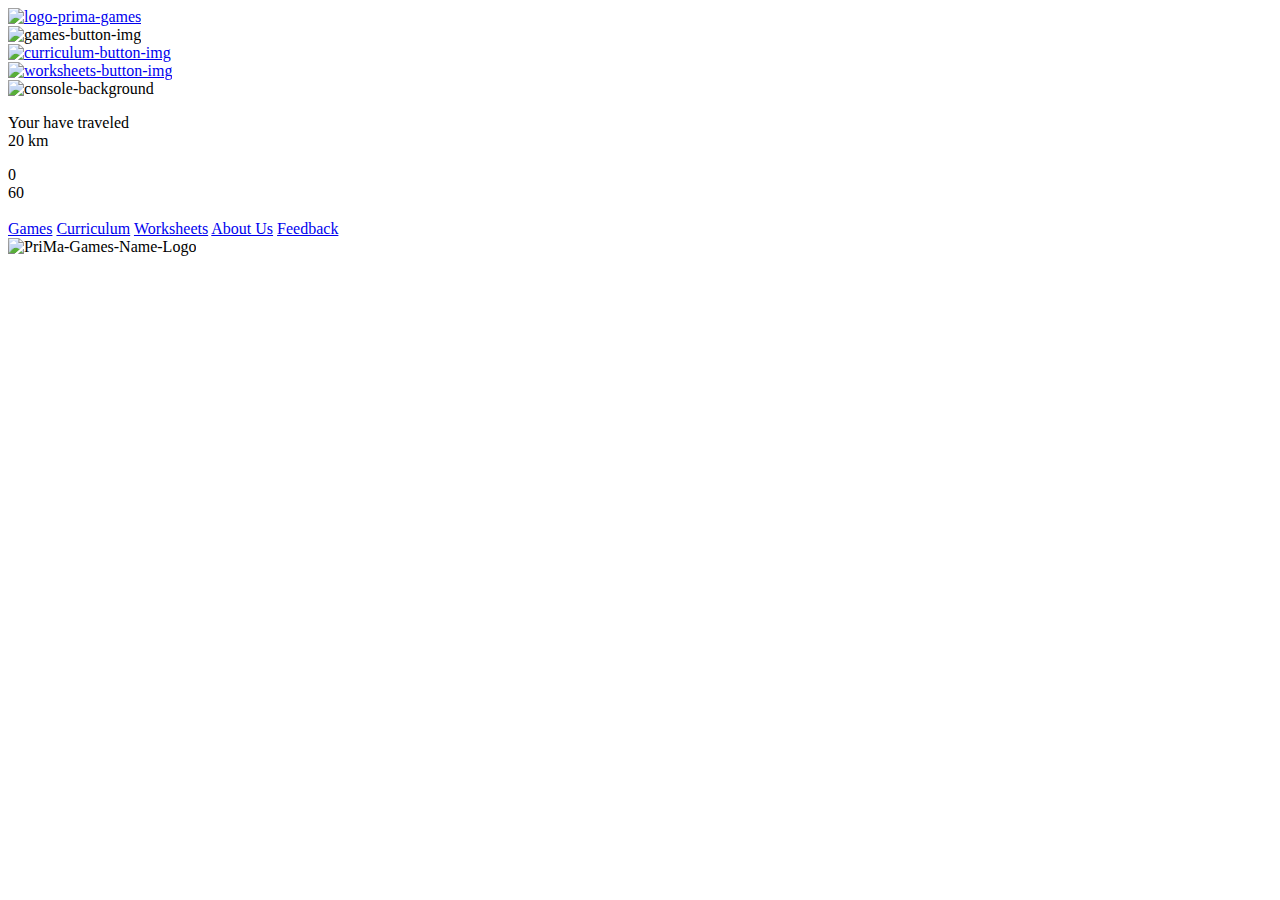
==== OnGame.html @ f67d1865 "Add files via upload" ====
<!DOCTYPE html>
<html lang="en">

<head>
    <meta charset="UTF-8">
    <meta name="viewport" content="width=device-width, initial-scale=1.0, user-scalable=yes">
    <title>Game</title>
    <link rel="stylesheet" href="css/style-games.css">
    <link rel="icon" href="images/logo_icon.ico">
</head>

<body onload="appearTheme();">

    <div class="logo">
        <a href="index.html"><img src="images/games/primaLogowhite.png" alt="logo-prima-games" class="img-logo"></a>
    </div>

    <div class="homepage-btns">

        <div class="div-games-curr">
            <img src="images/games/gamesbtn.png" alt="games-button-img" id="no-hover-gamesbtn">
        </div>

        <div class="div-games-curr">
            <a href="Curriculum.html"><img src="images/games/currbtn.png" alt="curriculum-button-img" class="btn-align-web-page"></a>
        </div>

        <div class="work">
            <a href="Worksheet.html"><img src="images/games/workbtn.png" alt="worksheets-button-img" id="workbtn" class="btn-align-web-page"></a>
        </div>

    </div>
    <div class="container">

        <img class="console-img" src="" alt="console-background">

        <div id="image-move" class="upper-console-set-up">

        </div>

        <div id="game-finish">
            <p>Your have traveled
                <br> 20 km</p>
        </div>

        <div id="top-settings" class="upper-console-set-up">
            <div id="game-sound" class="upper-settings-left">
            </div>

            <div id="how-to-play" class="upper-settings-left">
            </div>

            <div id="live1" class="lives">
            </div>
            <div id="live2" class="lives">
            </div>
            <div id="live3" class="lives">
            </div>
        </div>

        <div id="score-board">
            <span id="current-score-value">0</span>
        </div>

        <div id="correct" class="signal-correct-wrong">

        </div>

        <div id="wrong" class="signal-correct-wrong">

        </div>

        <div id="question">

        </div>

        <div id="choices">
            <div id="box1" class="box" onClick="boxButtonChecker(1);"></div>
            <div id="box2" class="box" onClick="boxButtonChecker(2);"></div>
            <div id="box3" class="box" onClick="boxButtonChecker(3);"></div>
            <div id="box4" class="box" onClick="boxButtonChecker(4);"></div>
        </div>

        <div id="button-start-reset">

        </div>

        <div id="time">
            <span id="current-time-value">60</span>
        </div>

        <img id="instruction-game" src="">


    </div>

    <footer>
        <div class="bottom-menu">
            <a href="GamesOption.html"><label class="color-label">Games</label></a>
            <a href="Curriculum.html"><label class="color-label">Curriculum</label></a>
            <a href="Worksheet.html"><label class="color-label">Worksheets</label></a>
            <a href="AboutUs.html"><label class="color-label">About Us</label></a>
            <a href="Feedback.html"><label class="color-label">Feedback</label></a>
        </div>

        <div class="prima">
            <img src="images/games/primafooter.png" alt="PriMa-Games-Name-Logo" class="footerprima">
        </div>

    </footer>
    <script src="js/game-fucntion.js"></script>

</body>

</html>
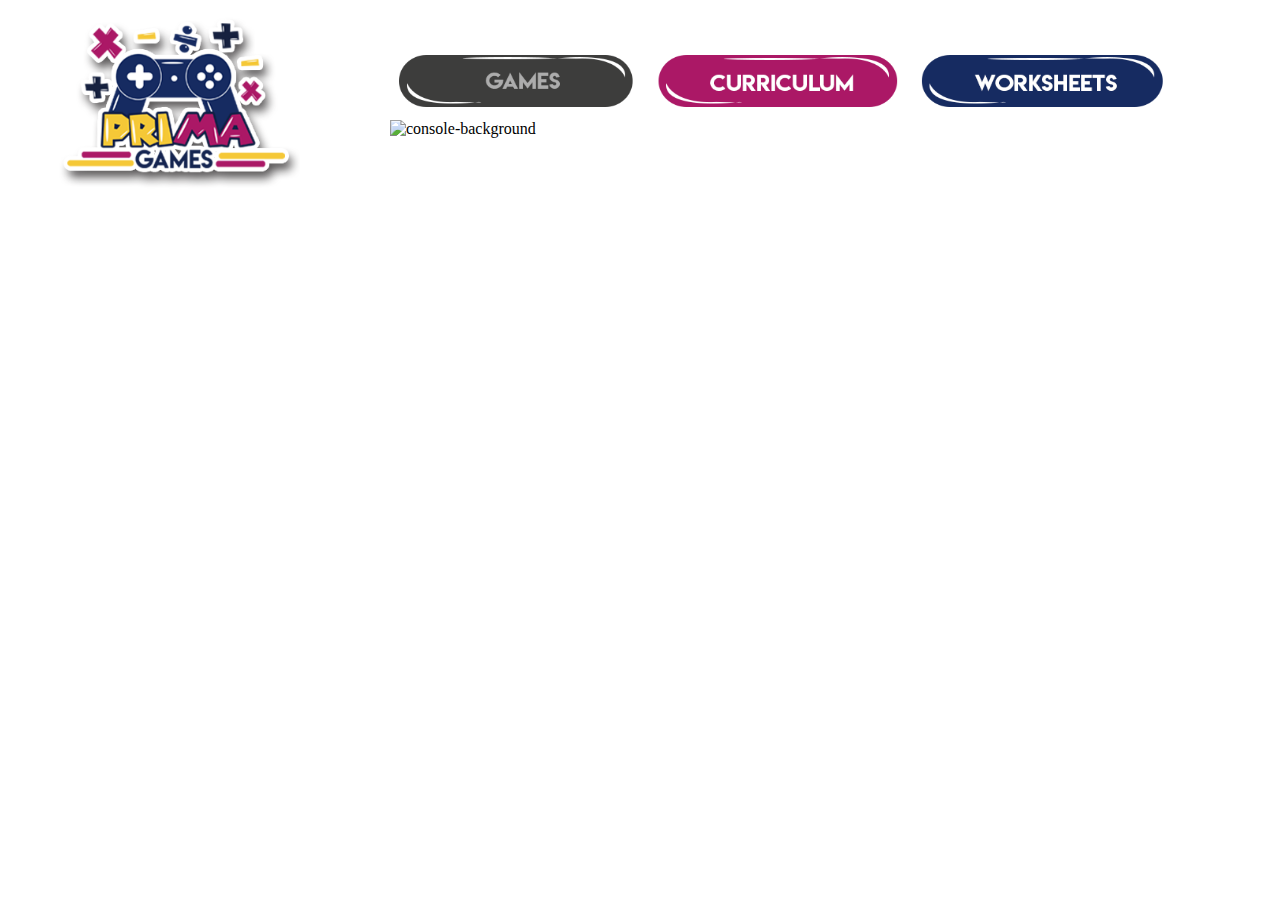
==== commit ab8d1bda: "Update OnGame.html" ====
--- a/OnGame.html
+++ b/OnGame.html
@@ -6,27 +6,27 @@
     <meta name="viewport" content="width=device-width, initial-scale=1.0, user-scalable=yes">
     <title>Game</title>
     <link rel="stylesheet" href="css/style-games.css">
-    <link rel="icon" href="images/logo_icon.ico">
+    <link rel="icon" href="logo_icon.ico">
 </head>
 
 <body onload="appearTheme();">
 
     <div class="logo">
-        <a href="index.html"><img src="images/games/primaLogowhite.png" alt="logo-prima-games" class="img-logo"></a>
+        <a href="index.html"><img src="games/primaLogowhite.png" alt="logo-prima-games" class="img-logo"></a>
     </div>
 
     <div class="homepage-btns">
 
         <div class="div-games-curr">
-            <img src="images/games/gamesbtn.png" alt="games-button-img" id="no-hover-gamesbtn">
+            <img src="games/gamesbtn.png" alt="games-button-img" id="no-hover-gamesbtn">
         </div>
 
         <div class="div-games-curr">
-            <a href="Curriculum.html"><img src="images/games/currbtn.png" alt="curriculum-button-img" class="btn-align-web-page"></a>
+            <a href="Curriculum.html"><img src="games/currbtn.png" alt="curriculum-button-img" class="btn-align-web-page"></a>
         </div>
 
         <div class="work">
-            <a href="Worksheet.html"><img src="images/games/workbtn.png" alt="worksheets-button-img" id="workbtn" class="btn-align-web-page"></a>
+            <a href="Worksheet.html"><img src="games/workbtn.png" alt="worksheets-button-img" id="workbtn" class="btn-align-web-page"></a>
         </div>
 
     </div>
@@ -104,7 +104,7 @@
         </div>
 
         <div class="prima">
-            <img src="images/games/primafooter.png" alt="PriMa-Games-Name-Logo" class="footerprima">
+            <img src="games/primafooter.png" alt="PriMa-Games-Name-Logo" class="footerprima">
         </div>
 
     </footer>
@@ -112,4 +112,4 @@
 
 </body>
 
-</html>+</html>
--- a/css/style-games.css
+++ b/css/style-games.css
@@ -0,0 +1,340 @@
+body {
+    margin: 0;
+    background-size: 96rem 50rem;
+    background-repeat: no-repeat;
+}
+
+* {
+    outline: none;
+    user-select: none;
+}
+
+@font-face {
+    font-family: SuperMario;
+    src: url("C:\\Users\\CZA\\Desktop\\PriMa\\fonts\\SuperMario256.ttf");
+}
+
+@font-face {
+    font-family: Pixel;
+    src: url("C:\\Users\\CZA\\Desktop\\PriMa\\fonts\\pixel font-7.ttf");
+}
+
+.logo {
+    width: 300px;
+    height: 190px;
+    display: inline-block;
+    padding-left: 50px;
+}
+
+.img-logo {
+    width: 250px;
+    height: 190px;
+}
+
+.homepage-btns {
+    display: inline-block;
+    position: absolute;
+    top: 50px;
+    margin-left: 30px;
+}
+
+.div-games-curr {
+    display: inline-block;
+    width: 260px;
+    height: 30px;
+}
+
+.btn-align-web-page {
+    padding-top: 5px;
+    padding-bottom: 5px;
+    padding-left: 10px;
+    width: 250px;
+    height: 52px;
+}
+
+.btn-align-web-page:hover {
+    opacity: 0.4;
+}
+
+.work {
+    display: inline-block;
+    width: 220px;
+    height: 0px;
+}
+
+#workbtn {
+    padding-left: 10px;
+}
+
+#no-hover-gamesbtn {
+    padding-top: 5px;
+    padding-bottom: 5px;
+    width: 250px;
+    height: 52px;
+    padding-left: 10px;
+}
+
+.container {
+    position: absolute;
+    top: 120px;
+    left: 390px;
+}
+
+.console-img {
+    height: 620px;
+}
+
+.upper-console-set-up {
+    width: 745px;
+    position: absolute;
+    background-repeat: no-repeat;
+    top: 10px;
+    left: 10px;
+}
+
+#image-move {
+    height: 240px;
+    background-size: 745px 240px;
+    border-radius: 10px;
+}
+
+#top-settings {
+    height: 50px;
+}
+
+.upper-settings-left {
+    width: 65px;
+    height: 60px;
+    margin-top: 5px;
+    display: inline-block;
+    background-size: 65px 60px;
+}
+
+#game-sound {
+    margin-left: 8px;
+    background-image: url("C:\\Users\\CZA\\Desktop\\PriMa\\images\\games\\soundmutebtn.png");
+}
+
+#how-to-play {
+    background-image: url("C:\\Users\\CZA\\Desktop\\PriMa\\images\\games\\howtoplay.png");
+    position: absolute;
+    left: 65px;
+}
+
+.lives {
+    width: 55px;
+    height: 60px;
+    display: inline-block;
+    background-size: 55px 60px;
+    margin-top: 5px;
+    position: absolute;
+}
+
+#live3 {
+    margin-right: 10px;
+    right: 0;
+}
+
+#live2 {
+    margin-top: 5px;
+    right: 60px;
+}
+
+#live1 {
+    margin-top: 5px;
+    right: 110px;
+}
+
+#score-board {
+    width: 50px;
+    height: 30px;
+    color: #fff;
+    position: absolute;
+    text-align: center;
+    padding: 5px;
+    bottom: 230px;
+    right: 70px;
+}
+
+#current-score-value {
+    font-family: SuperMario;
+    text-align: center;
+    font-size: 30px;
+}
+
+.signal-correct-wrong {
+    position: absolute;
+    padding: 20px;
+    border-radius: 50px;
+    border: 8px solid #363636;
+    bottom: 270px;
+    left: 90px;
+    display: none;
+}
+
+#correct {
+    background-color: chartreuse;
+}
+
+#wrong {
+    background-color: red;
+}
+
+#question {
+    width: 400px;
+    height: 150px;
+    color: #fff;
+    text-align: center;
+    font-family: Pixel;
+    line-height: 130px;
+    font-size: 93px;
+    position: absolute;
+    top: 320px;
+    left: 190px;
+    word-wrap: break-word;
+}
+
+#choices {
+    width: 600px;
+    height: 100px;
+    position: absolute;
+    bottom: 25px;
+    left: 140px;
+}
+
+.box {
+    width: 110px;
+    height: 100px;
+    background-size: 110px 100px;
+    float: left;
+    border-radius: 5px;
+    cursor: pointer;
+    text-align: center;
+    line-height: 100px;
+    position: absolute;
+    font-family: tw cen mt;
+    color: #fff;
+    font-size: 35px;
+}
+
+.box:hover,
+#button-start-reset:hover {
+    opacity: 0.5;
+}
+
+#box2 {
+    left: 130px;
+}
+
+#box3 {
+    right: 230px;
+}
+
+#box4 {
+    right: 100px;
+    margin-right: 0px;
+}
+
+#button-start-reset {
+    width: 100px;
+    height: 100px;
+    background-size: 120px 120px;
+    background-repeat: no-repeat;
+    padding: 10px;
+    text-align: center;
+    position: absolute;
+    bottom: 143px;
+    left: 33px;
+}
+
+#button-start-reset:active {
+    bottom: 145px;
+}
+
+#instruction-game {
+    width: 700px;
+    position: absolute;
+    top: 75px;
+    left: 25px;
+    border-radius: 30px;
+    border: #3d3d3c solid 10px;
+    display: none;
+}
+
+#time {
+    width: 30px;
+    height: 40px;
+    position: absolute;
+    bottom: 135px;
+    right: 96px;
+    color: #fff;
+    font-family: SuperMario;
+    font-size: 30px;
+    text-align: center;
+    display: none;
+}
+
+#game-finish {
+    height: 200px;
+    width: 700px;
+    position: absolute;
+    top: 30px;
+    right: 30px;
+    font-family: SuperMario;
+    font-size: 60px;
+    -webkit-text-stroke: 2px #363636;
+    text-align: center;
+    display: none;
+}
+
+#try-again {
+    background-color: burlywood;
+    width: 78px;
+    padding: 10px;
+    background-color: brown;
+    margin: 0 auto;
+    border-radius: 5px;
+    text-align: center;
+    position: relative;
+}
+
+#try-again:active {
+    box-shadow: 0px 0px 0px 0px black;
+    top: 4px;
+}
+
+footer {
+    height: 35px;
+    position: absolute;
+    bottom: 0;
+}
+
+.bottom-menu {
+    display: inline;
+    padding-left: 30px;
+}
+
+a {
+    text-decoration: none;
+}
+
+label:hover {
+    text-decoration: underline;
+}
+
+label {
+    font-family: tw cen mt;
+    color: #fff;
+    margin-right: 10px;
+}
+
+.prima {
+    display: inline-block;
+    position: absolute;
+    left: 1400px;
+}
+
+.footerprima {
+    width: 120px;
+    height: 30px;
+}